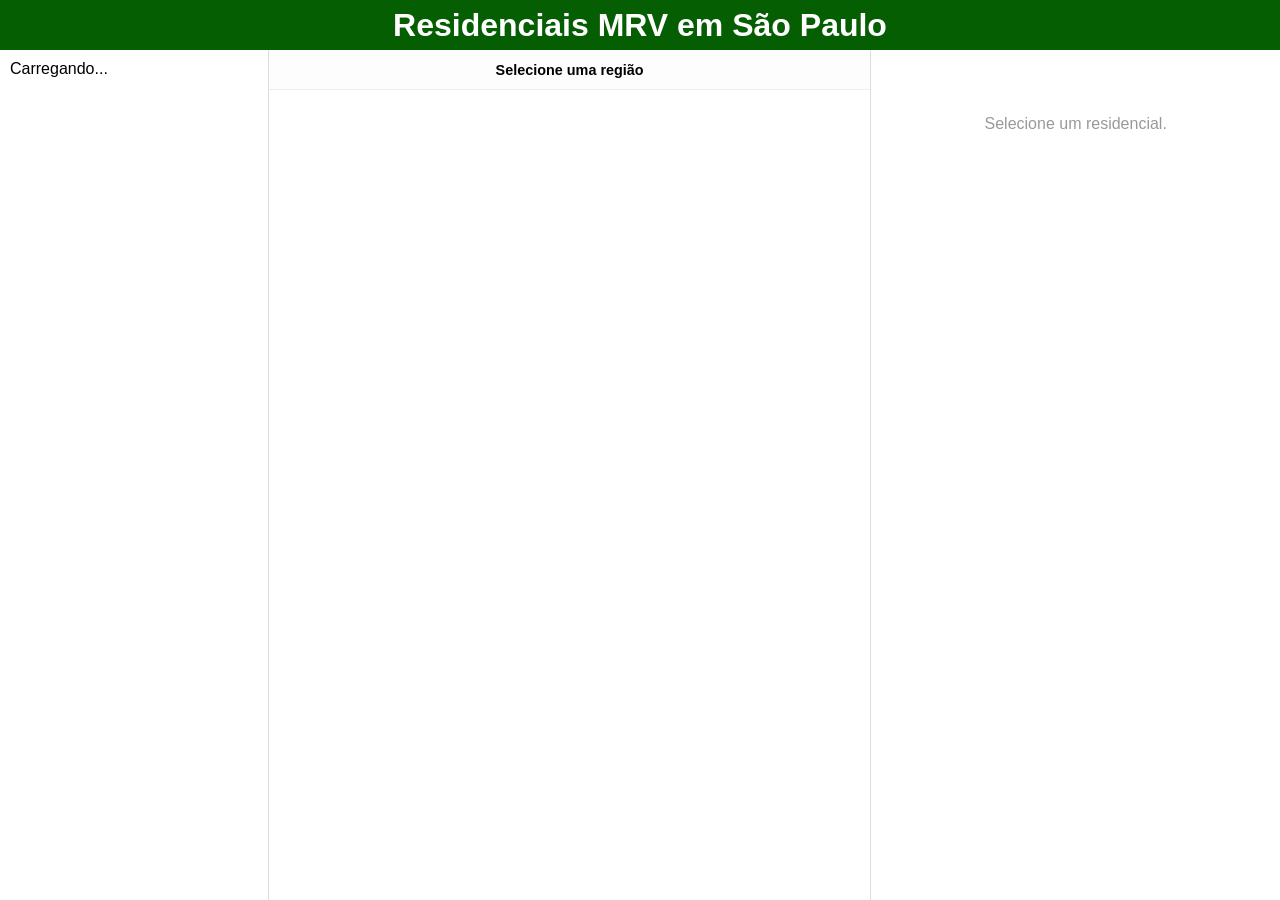
==== index.html @ ad1cdd0a "Update index.html" ====
<!DOCTYPE html>
<html lang="pt-br">
<head>
    <meta charset="UTF-8">
    <meta name="viewport" content="width=device-width, initial-scale=1.0">
    <title>Dashboard MRV SP</title>
    <style>
        * { margin: 0; padding: 0; box-sizing: border-box; font-family: 'Segoe UI', sans-serif; }
        body, html { height: 100vh; overflow: hidden; background: #fff; }
        
        header { 
            background: rgb(6, 94, 3); height: 50px; display: flex; 
            align-items: center; justify-content: center; color: white; 
            z-index: 100; position: relative;
        }
        
        .main-wrapper { display: flex; height: calc(100% - 50px); width: 100%; background: #fff; }

        /* AJUSTE DE LARGURA: Esquerda 21%, Direita 32% */
        .col-lateral-esq { width: 21%; background: #fff; overflow-y: auto; padding: 10px; border-right: 1px solid #ddd; }
        .col-lateral-dir { width: 32%; background: #fff; padding: 15px; overflow-y: auto; border-left: 1px solid #ddd; }
        .col-central { flex: 1; display: flex; flex-direction: column; background: #fff; position: relative; overflow: hidden; }

        .btRes { 
            width: 100%; padding: 8px 12px; margin-bottom: 4px; background: transparent; 
            border: none; border-left: 5px solid rgb(6, 94, 3); 
            text-align: left; cursor: pointer; font-size: 0.72rem; 
            border-radius: 4px; display: flex; justify-content: space-between; align-items: center;
        }
        /* HOVER ESCURECIDO */
        .btRes:hover { background: #e0e0e0; border-left-color: #ff8c00; }
        .btRes strong { white-space: nowrap; overflow: hidden; text-overflow: ellipsis; max-width: 65%; text-transform: uppercase; }
        .btRes.ativo { border-left-color: #ff8c00 !important; background: #fff5e6 !important; font-weight: bold; }
        .estoque-status { font-size: 0.65rem; font-weight: bold; color: #666; }

        .centro-topo { height: 40px; display: flex; align-items: center; justify-content: center; font-weight: bold; font-size: 0.9rem; border-bottom: 1px solid #eee; background: #fdfdfd; }
        .container-mapas { flex: 1; display: flex; flex-direction: column; overflow: hidden; position: relative; }
        .caixa-troca { width: 100%; display: flex; align-items: center; justify-content: center; overflow: hidden; position: relative; }
        .pos-cima { height: 78%; z-index: 5; }
        .pos-baixo { height: 22%; z-index: 10; cursor: pointer; opacity: 0.8; }
        
        svg { width: 100%; height: 100%; display: block; padding: 10px; pointer-events: auto; }
        path { stroke: #fff; stroke-width: 0.5; fill: #838383; transition: fill 0.15s; pointer-events: auto; }
        path:hover { fill: #bbb; }
        .commrv, #grandesaopaulo { fill: rgb(6, 94, 3) !important; cursor: pointer; }
        .commrv:hover, #grandesaopaulo:hover { fill: #ff8c00 !important; }
        .path-ativo { fill: #ff8c00 !important; stroke: #000; stroke-width: 1.2px; }

        .ficha-card { border-left: 5px solid #ff8c00; padding: 12px; border-radius: 4px; background: #fafafa; margin-top: 15px; }
        .ficha-header { font-size: 0.9rem; color: #065e03; font-weight: bold; text-transform: uppercase; margin-bottom: 8px; display: block; }
        .local-info { font-size: 0.75rem; color: #333; margin-bottom: 12px; display: flex; align-items: flex-start; gap: 6px; line-height: 1.4; border-bottom: 1px solid #eee; padding-bottom: 8px; }
        
        .ficha-grid { display: grid; grid-template-columns: 1fr 1fr; gap: 10px; margin-bottom: 15px; }
        .grid-item { font-size: 0.72rem; color: #333; }
        .grid-label { font-weight: bold; color: #666; margin-bottom: 2px; font-size: 0.65rem; text-transform: uppercase; }

        .bloco-texto { margin-bottom: 10px; padding: 10px; border-radius: 6px; font-size: 0.75rem; line-height: 1.5; }
        .bloco-label { font-weight: bold; text-transform: uppercase; font-size: 0.6rem; display: block; margin-bottom: 5px; }
        .dica-box { background: #fff5e6; border: 1px solid #ffe0b3; color: #7a5a00; }
        .obs-box { background: #f1f3f5; border-left: 4px solid #adb5bd; color: #495057; }

        .secao-titulo { font-size: 0.65rem; font-weight: bold; color: #999; text-transform: uppercase; margin: 15px 0 8px 0; display: block; border-top: 1px solid #eee; padding-top: 10px; }
        .bloco-destaques { background: #fff; padding: 8px; border-radius: 6px; border: 1px solid #eee; margin-bottom: 15px; }
        .destaque-item { font-size: 0.7rem; color: #555; display: flex; align-items: flex-start; gap: 8px; margin-bottom: 6px; line-height: 1.2; }
        .destaque-icon { font-size: 0.85rem; min-width: 18px; text-align: center; }
        .destaque-texto strong { color: #065e03; font-size: 0.6rem; text-transform: uppercase; display: block; }

        .linha-link { display: flex; align-items: center; justify-content: space-between; padding: 8px; background: #fff; border: 1px solid #eee; border-radius: 6px; margin-bottom: 6px; gap: 8px; }
        .link-nome { font-size: 0.72rem; font-weight: bold; color: #444; display: flex; align-items: center; gap: 6px; flex: 1; overflow: hidden; text-overflow: ellipsis; white-space: nowrap; }
        .btn-mini { padding: 6px 10px; border: none; border-radius: 4px; color: white; font-size: 0.62rem; font-weight: bold; cursor: pointer; }
        .btn-abrir { background: #065e03; }
        .btn-copiar { background: #ff8c00; }

        #toast {
            visibility: hidden; min-width: 200px; background-color: #333; color: #fff;
            text-align: center; border-radius: 4px; padding: 10px; position: fixed;
            z-index: 1000; left: 50%; top: 30px; transform: translateX(-50%); font-size: 0.8rem;
        }
        #toast.show { visibility: visible; animation: fadein 0.5s, fadeout 0.5s 1.5s; }
        @keyframes fadein { from {top: 0; opacity: 0;} to {top: 30px; opacity: 1;} }
        @keyframes fadeout { from {top: 30px; opacity: 1;} to {top: 0; opacity: 0;} }
    </style>
</head>
<body>

    <header><h1>Residenciais MRV em São Paulo</h1></header>

    <div class="main-wrapper">
        <aside class="col-lateral-esq" id="menu-residenciais">Carregando...</aside>
        
        <main class="col-central">
            <div class="centro-topo" id="display-nome">Selecione uma região</div>
            <div class="container-mapas" id="container-mapas">
                <div id="caixa-a" class="caixa-troca pos-cima"></div>
                <div id="caixa-b" class="caixa-troca pos-baixo"></div>
            </div>
        </main>

        <aside class="col-lateral-dir" id="detalhes-residencial">
            <div style="text-align: center; color: #999; margin-top: 50px;">Selecione um residencial.</div>
        </aside>
    </div>

    <div id="toast">Link copiado!</div>

    <script src="mrv-data.js"></script>
    <script>
        let pathSelecionado = null;
        let botaoSelecionado = null;
        let regiaoAtual = "gsp"; 
        let DADOS_PLANILHA = [];

        async function carregarPlanilha() {
            try {
                const url = "https://docs.google.com/spreadsheets/d/e/2PACX-1vQzECvkefpM6aWy0IacqqI6l84_ti6zS1lSjcrgL0J4OcrtWZLb63sh7U1ZTQ4nsqDMeTU5ykl8xtDe/pub?output=csv&cachebuster=" + new Date().getTime();
                const response = await fetch(url);
                const texto = await response.text();
                const linhas = texto.split(/\r?\n/).filter(l => l.trim() !== "");
                
                DADOS_PLANILHA = linhas.slice(1).map(linha => {
                    const col = linha.split(/,(?=(?:(?:[^"]*"){2})*[^"]*$)/).map(c => c.trim().replace(/^"|"$/g, ''));
                    if (!col[2]) return null;
                    return {
                        id_path: col[0].toLowerCase().trim(), regiao: col[1] ? col[1].toLowerCase() : "", 
                        nome: col[2], estoque: col[3] || "0", endereco_comp: `${col[4]}, ${col[5]} - ${col[6]}`,
                        entrega: col[7], menor_preco: col[8], plantas_txt: `de ${col[9]} até ${col[10]}`,
                        obra: col[11], localizacao: col[12], mobilidade: col[13], cultura_lazer: col[14],
                        comercio: col[15], saude_educacao: col[16], dica: col[17], obs: col[18],  
                        book_cli: col[19], book_corr: col[20], video1: col[21], video2: col[22],
                        aptVaranda: col[23], aptSemVaranda: col[24], aptGarden: col[25], outraPlanta: col[26],
                        linkLocalizacao: col[28], linkDescritivo: col[29], div1: col[30]
                    };
                }).filter(item => item !== null);

                DADOS_PLANILHA.sort((a, b) => a.nome.localeCompare(b.nome));
                gerarListaGeral();
                desenharIniciais();
            } catch (e) { console.error("Erro nos dados:", e); }
        }

        function gerarLinkDireto(url) {
            if (!url || !url.includes("drive.google.com")) return url;
            const match = url.match(/\/file\/d\/(.+?)\//) || url.match(/id=(.+?)(&|$)/);
            if (match && match[1]) return `https://drive.google.com/file/d/${match[1].split('/')[0]}/preview`;
            return url;
        }

        function mostrarToast(texto) {
            const x = document.getElementById("toast");
            x.innerText = texto;
            x.className = "show";
            setTimeout(() => { x.className = x.className.replace("show", ""); }, 2000);
        }

        function copiarLink(url, nome) {
            if(!url || url.length < 5) return;
            const linkLimpo = gerarLinkDireto(url);
            navigator.clipboard.writeText(linkLimpo).then(() => mostrarToast(`${nome} copiado!`));
        }

        function renderLinkRow(label, link, ico) {
            if (!link || link.trim() === "" || link.length < 5) return "";
            return `
                <div class="linha-link">
                    <div class="link-nome"><span>${ico}</span> ${label}</div>
                    <div class="link-acoes">
                        <button class="btn-mini btn-abrir" onclick="window.open('${gerarLinkDireto(link)}', '_blank')">Abrir</button>
                        <button class="btn-mini btn-copiar" onclick="copiarLink('${link}', '${label}')">Copiar</button>
                    </div>
                </div>`;
        }

        function gerarListaGeral() {
            const menu = document.getElementById('menu-residenciais');
            menu.innerHTML = "";
            DADOS_PLANILHA.forEach(item => {
                const btn = document.createElement('button');
                btn.className = 'btRes';
                btn.id = `btn-esq-${item.nome.replace(/[^a-zA-Z0-9]/g, '-')}`;
                btn.innerHTML = `<strong>${item.nome}</strong> <span class="estoque-status">${item.estoque == '0' || item.estoque == 'VENDIDO' ? 'VENDIDO' : 'restam ' + item.estoque + ' un.'}</span>`;
                btn.onclick = () => selecionarResidencial(item, btn);
                menu.appendChild(btn);
            });
        }

        function selecionarResidencial(item, btn) {
            if (botaoSelecionado) botaoSelecionado.classList.remove('ativo');
            const btnEsq = btn || document.getElementById(`btn-esq-${item.nome.replace(/[^a-zA-Z0-9]/g, '-')}`);
            if (btnEsq) { btnEsq.classList.add('ativo'); btnEsq.scrollIntoView({ behavior: 'auto', block: 'nearest' }); botaoSelecionado = btnEsq; }
            if (item.regiao && item.regiao !== regiaoAtual) solicitarTroca(true);
            const el = document.getElementById(item.id_path);
            if(el) destacarNoMapa(el);
            exibirPainelDireito(item, el ? el.getAttribute('data-name') : "Região");
        }

        function exibirPainelDireito(item, nomeCidade) {
            const painel = document.getElementById('detalhes-residencial');
            let html = `<div style="font-size:0.75rem; font-weight:bold; color:#065e03; margin-bottom:12px;">MRV em ${nomeCidade}:</div>`;
            const vizinhos = DADOS_PLANILHA.filter(d => d.id_path === item.id_path && d.nome !== item.nome);
            vizinhos.forEach(v => {
                html += `<button class="btRes" onclick='selecionarResidencial(DADOS_PLANILHA.find(x=>x.nome=="${v.nome}"), null)'>
                            <strong>${v.nome}</strong> <span class="estoque-status">${v.estoque == '0' ? 'VENDIDO' : v.estoque + ' un.'}</span>
                         </button>`;
            });
            html += `
                <div class="ficha-card">
                    <span class="ficha-header">${item.nome}</span>
                    <div class="local-info"><span>📍</span> <span>${item.endereco_comp}</span></div>
                    <div class="ficha-grid">
                        <div class="grid-item"><div class="grid-label">💰 Preço:</div>${item.menor_preco || 'Sob consulta'}</div>
                        <div class="grid-item"><div class="grid-label">🔑 Entrega:</div>${item.entrega}</div>
                        <div class="grid-item"><div class="grid-label">📐 Plantas:</div>${item.plantas_txt}</div>
                        <div class="grid-item"><div class="grid-label">🏗️ Obra:</div>${item.obra}%</div>
                    </div>
                    ${item.dica ? `<div class="bloco-texto dica-box"><span class="bloco-label">💡 Dica:</span>${item.dica}</div>` : ''}
                    ${item.obs ? `<div class="bloco-texto obs-box"><span class="bloco-label">📝 Observações</span>${item.obs}</div>` : ''}
                    <span class="secao-titulo">Destaques da Região</span>
                    <div class="bloco-destaques">
                        ${item.localizacao ? `<div class="destaque-item"><span class="destaque-icon">📍</span><div class="destaque-texto"><strong>Localização</strong>${item.localizacao}</div></div>` : ''}
                        ${item.mobilidade ? `<div class="destaque-item"><span class="destaque-icon">🚆</span><div class="destaque-texto"><strong>Mobilidade</strong>${item.mobilidade}</div></div>` : ''}
                        ${item.cultura_lazer ? `<div class="destaque-item"><span class="destaque-icon">🌳</span><div class="destaque-texto"><strong>Lazer</strong>${item.cultura_lazer}</div></div>` : ''}
                        ${item.comercio ? `<div class="destaque-item"><span class="destaque-icon">🛒</span><div class="destaque-texto"><strong>Comércio</strong>${item.comercio}</div></div>` : ''}
                        ${item.saude_educacao ? `<div class="destaque-item"><span class="destaque-icon">🏥</span><div class="destaque-texto"><strong>Saúde</strong>${item.saude_educacao}</div></div>` : ''}
                    </div>
                    <span class="secao-titulo">Materiais de Apoio</span>
                    ${renderLinkRow("Book Cliente", item.book_cli, "📄")}
                    ${renderLinkRow("Book Corretor", item.book_corr, "💼")}
                    ${renderLinkRow("Vídeo 1", item.video1, "🎥")}
                    ${renderLinkRow("Vídeo 2", item.video2, "🎥")}
                    ${renderLinkRow("Localização", item.linkLocalizacao, "📍")}
                    ${renderLinkRow("Descritivo", item.linkDescritivo, "📑")}
                    <span class="secao-titulo">Plantas</span>
                    ${renderLinkRow("Apto c/ Varanda", item.aptVaranda, "🏢")}
                    ${renderLinkRow("Apto s/ Varanda", item.aptSemVaranda, "🏢")}
                    ${renderLinkRow("Apto Garden", item.aptGarden, "🏡")}
                    ${renderLinkRow("Outra Planta", item.outraPlanta, "📐")}
                    <span class="secao-titulo">Diversos</span>
                    ${renderLinkRow("Informações Adicionais", item.div1, "🔗")}
                </div>`;
            painel.innerHTML = html;
        }

        function destacarNoMapa(el) {
            if (pathSelecionado) pathSelecionado.classList.remove('path-ativo');
            el.classList.add('path-ativo');
            pathSelecionado = el;
            document.getElementById('display-nome').innerText = el.getAttribute('data-name');
        }

        function solicitarTroca(manterFicha = false) {
            regiaoAtual = (regiaoAtual === "gsp") ? "esp" : "gsp";
            
            // RESET DO BOTÃO NA ESQUERDA SE TROCAR O MAPA
            if (!manterFicha && botaoSelecionado) {
                botaoSelecionado.classList.remove('ativo');
                botaoSelecionado = null;
            }

            const cA = document.getElementById('caixa-a'), cB = document.getElementById('caixa-b');
            const container = document.getElementById('container-mapas');
            if (cA.classList.contains('pos-cima')) {
                cA.className = 'caixa-troca pos-baixo'; cB.className = 'caixa-troca pos-cima';
                container.appendChild(cA); 
            } else {
                cB.className = 'caixa-troca pos-baixo'; cA.className = 'caixa-troca pos-cima';
                container.appendChild(cB); 
            }
            if (pathSelecionado) pathSelecionado.classList.remove('path-ativo');
            pathSelecionado = null;
            if (!manterFicha) {
                document.getElementById('detalhes-residencial').innerHTML = '<div style="text-align: center; color: #999; margin-top: 50px;">Selecione um residencial.</div>';
                document.getElementById('display-nome').innerText = (regiaoAtual === "gsp" ? "Grande São Paulo" : "Interior / Litoral");
            }
        }

        function desenhar(idContainer, dados) {
            const container = document.getElementById(idContainer);
            if (!container || !dados) return;
            const paths = dados.paths.map(p => {
                const temMRV = DADOS_PLANILHA.some(d => d.id_path === p.id.toLowerCase());
                return `<path id="${p.id}" data-name="${p.name || p.id}" d="${p.d}" class="${p.class || ''} ${(temMRV || p.id === 'grandesaopaulo') ? 'commrv' : ''}"></path>`;
            }).join('');
            container.innerHTML = `<svg viewBox="${dados.viewBox}" preserveAspectRatio="xMidYMid meet"><g transform="${dados.transform || ''}">${paths}</g></svg>`;
        }

        function desenharIniciais() {
            if (typeof MAPA_GSP !== 'undefined') desenhar('caixa-a', MAPA_GSP);
            if (typeof MAPA_INTERIOR !== 'undefined') desenhar('caixa-b', MAPA_INTERIOR);
        }

        document.getElementById('container-mapas').addEventListener('mouseover', (e) => {
            const p = e.target.closest('.pos-cima path');
            if (p) document.getElementById('display-nome').innerText = p.getAttribute('data-name');
        });
        document.getElementById('container-mapas').addEventListener('mouseleave', () => {
            document.getElementById('display-nome').innerText = pathSelecionado ? pathSelecionado.getAttribute('data-name') : (regiaoAtual === "gsp" ? "Grande São Paulo" : "Interior / Litoral");
        });

        document.getElementById('container-mapas').addEventListener('click', (e) => {
            const caixaBaixo = e.target.closest('.pos-baixo');
            if (caixaBaixo) { solicitarTroca(false); return; }
            const p = e.target.closest('.pos-cima path');
            if (p) {
                if (p.id === "grandesaopaulo") { solicitarTroca(false); return; }
                const item = DADOS_PLANILHA.find(d => d.id_path === p.id.toLowerCase());
                if(item && p.classList.contains('commrv')) selecionarResidencial(item, null);
            }
        });

        window.onload = carregarPlanilha;
    </script>
</body>
</html>
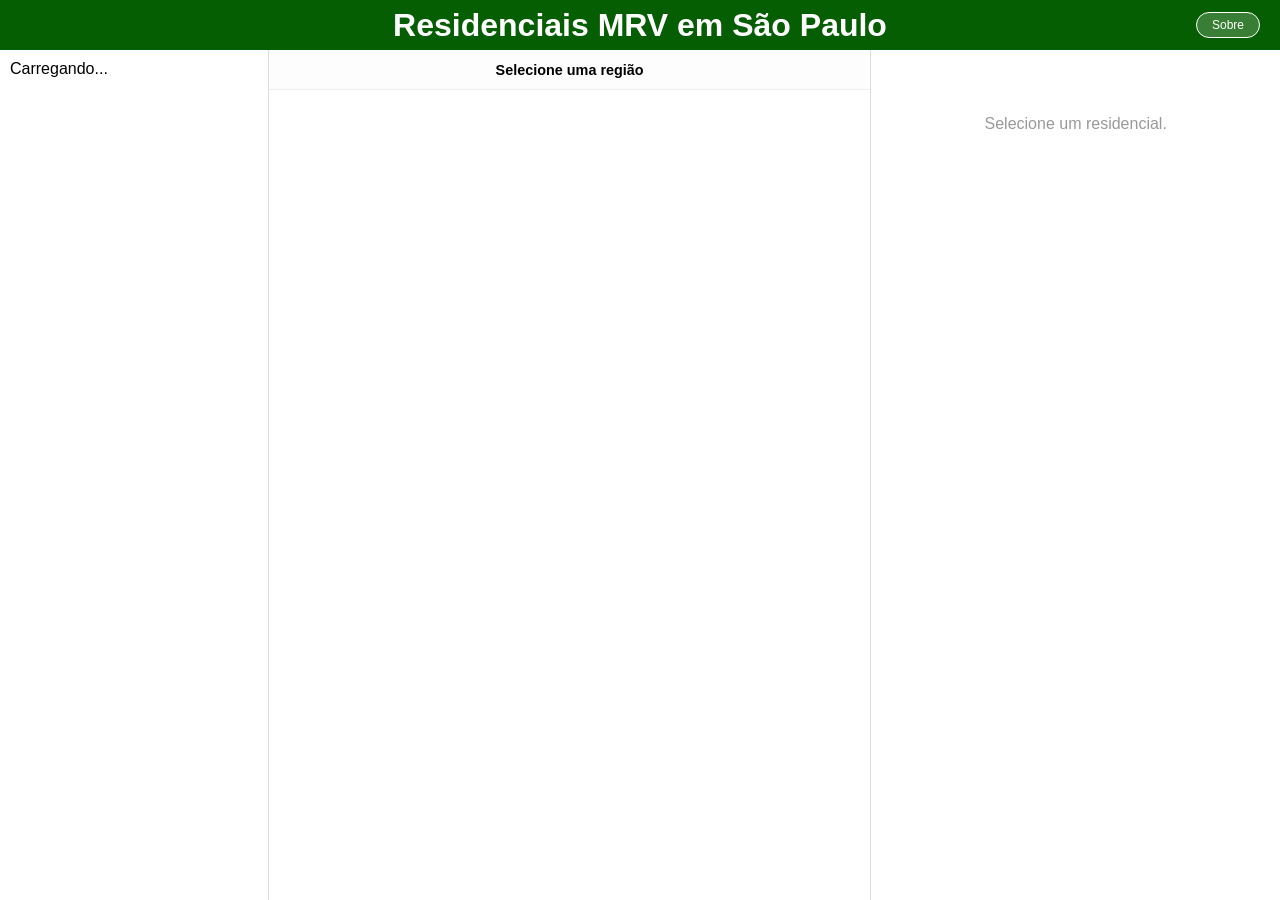
==== commit e9505657: "Update index.html" ====
--- a/index.html
+++ b/index.html
@@ -13,10 +13,17 @@
             align-items: center; justify-content: center; color: white; 
             z-index: 100; position: relative;
         }
+
+        /* BOTÃO SOBRE */
+        .btn-sobre {
+            position: absolute; right: 20px; background: rgba(255,255,255,0.2);
+            color: white; border: 1px solid white; padding: 5px 15px;
+            border-radius: 20px; cursor: pointer; font-size: 0.75rem; transition: 0.3s;
+        }
+        .btn-sobre:hover { background: white; color: rgb(6, 94, 3); }
         
         .main-wrapper { display: flex; height: calc(100% - 50px); width: 100%; background: #fff; }
 
-        /* AJUSTE DE LARGURA: Esquerda 21%, Direita 32% */
         .col-lateral-esq { width: 21%; background: #fff; overflow-y: auto; padding: 10px; border-right: 1px solid #ddd; }
         .col-lateral-dir { width: 32%; background: #fff; padding: 15px; overflow-y: auto; border-left: 1px solid #ddd; }
         .col-central { flex: 1; display: flex; flex-direction: column; background: #fff; position: relative; overflow: hidden; }
@@ -27,7 +34,6 @@
             text-align: left; cursor: pointer; font-size: 0.72rem; 
             border-radius: 4px; display: flex; justify-content: space-between; align-items: center;
         }
-        /* HOVER ESCURECIDO */
         .btRes:hover { background: #e0e0e0; border-left-color: #ff8c00; }
         .btRes strong { white-space: nowrap; overflow: hidden; text-overflow: ellipsis; max-width: 65%; text-transform: uppercase; }
         .btRes.ativo { border-left-color: #ff8c00 !important; background: #fff5e6 !important; font-weight: bold; }
@@ -71,6 +77,27 @@
         .btn-abrir { background: #065e03; }
         .btn-copiar { background: #ff8c00; }
 
+        /* MODAL SOBRE */
+        .modal-overlay {
+            position: fixed; top:0; left:0; width:100%; height:100%;
+            background: rgba(0,0,0,0.6); display: none; align-items: center;
+            justify-content: center; z-index: 1000;
+        }
+        .modal-caixa {
+            background: white; width: 90%; max-width: 500px; padding: 25px;
+            border-radius: 12px; position: relative; text-align: center;
+            box-shadow: 0 10px 30px rgba(0,0,0,0.3);
+        }
+        .modal-fechar { position: absolute; top: 10px; right: 15px; cursor: pointer; font-size: 1.5rem; color: #999; }
+        .modal-titulo { color: #065e03; font-weight: bold; margin-bottom: 15px; }
+        .modal-texto { font-size: 0.85rem; color: #444; line-height: 1.6; margin-bottom: 20px; text-align: left; }
+        .btn-whatsapp {
+            display: inline-block; background: #25d366; color: white; padding: 12px 25px;
+            text-decoration: none; border-radius: 30px; font-weight: bold; font-size: 0.9rem;
+            transition: 0.3s;
+        }
+        .btn-whatsapp:hover { background: #128c7e; transform: scale(1.05); }
+
         #toast {
             visibility: hidden; min-width: 200px; background-color: #333; color: #fff;
             text-align: center; border-radius: 4px; padding: 10px; position: fixed;
@@ -83,7 +110,10 @@
 </head>
 <body>
 
-    <header><h1>Residenciais MRV em São Paulo</h1></header>
+    <header>
+        <h1>Residenciais MRV em São Paulo</h1>
+        <button class="btn-sobre" onclick="toggleModal(true)">Sobre</button>
+    </header>
 
     <div class="main-wrapper">
         <aside class="col-lateral-esq" id="menu-residenciais">Carregando...</aside>
@@ -101,6 +131,22 @@
         </aside>
     </div>
 
+    <div class="modal-overlay" id="modal-sobre" onclick="toggleModal(false)">
+        <div class="modal-caixa" onclick="event.stopPropagation()">
+            <span class="modal-fechar" onclick="toggleModal(false)">&times;</span>
+            <div class="modal-titulo">Sobre o Projeto</div>
+            <div class="modal-texto">
+                Este dashboard foi desenvolvido para agilizar o acesso a informações básicas sobre os residenciais MRV de SP, auxiliando no atendimento rápido aos nossos leads.<br><br>
+                <strong>⚠️ Aviso Importante:</strong> As informações mostradas podem estar desatualizadas e até incorretas.<br><br>
+                <strong>🤝 Colabore com o projeto!</strong><br>
+                Sentiu falta de algum material? Se você tiver Books (PDF), Vídeos ou fotos de decorados que ainda não estão aqui, ou se encontrou alguma informação incorreta, por favor, envie para que possamos manter a ferramenta completa para todos.
+            </div>
+            <a href="https://wa.me/551192617026?text=Olá Carlos, gostaria de colaborar com o Dashboard MRV!" target="_blank" class="btn-whatsapp">
+                Carlos Custódio - (11) 9261-7026
+            </a>
+        </div>
+    </div>
+
     <div id="toast">Link copiado!</div>
 
     <script src="mrv-data.js"></script>
@@ -109,6 +155,10 @@
         let botaoSelecionado = null;
         let regiaoAtual = "gsp"; 
         let DADOS_PLANILHA = [];
+
+        function toggleModal(show) {
+            document.getElementById('modal-sobre').style.display = show ? 'flex' : 'none';
+        }
 
         async function carregarPlanilha() {
             try {
@@ -212,7 +262,7 @@
                         <div class="grid-item"><div class="grid-label">📐 Plantas:</div>${item.plantas_txt}</div>
                         <div class="grid-item"><div class="grid-label">🏗️ Obra:</div>${item.obra}%</div>
                     </div>
-                    ${item.dica ? `<div class="bloco-texto dica-box"><span class="bloco-label">💡 Dica:</span>${item.dica}</div>` : ''}
+                    ${item.dica ? `<div class="bloco-texto dica-box"><span class="bloco-label">💡 DICA DO ESPECIALISTA</span>${item.dica}</div>` : ''}
                     ${item.obs ? `<div class="bloco-texto obs-box"><span class="bloco-label">📝 Observações</span>${item.obs}</div>` : ''}
                     <span class="secao-titulo">Destaques da Região</span>
                     <div class="bloco-destaques">
@@ -249,13 +299,10 @@
 
         function solicitarTroca(manterFicha = false) {
             regiaoAtual = (regiaoAtual === "gsp") ? "esp" : "gsp";
-            
-            // RESET DO BOTÃO NA ESQUERDA SE TROCAR O MAPA
             if (!manterFicha && botaoSelecionado) {
                 botaoSelecionado.classList.remove('ativo');
                 botaoSelecionado = null;
             }
-
             const cA = document.getElementById('caixa-a'), cB = document.getElementById('caixa-b');
             const container = document.getElementById('container-mapas');
             if (cA.classList.contains('pos-cima')) {
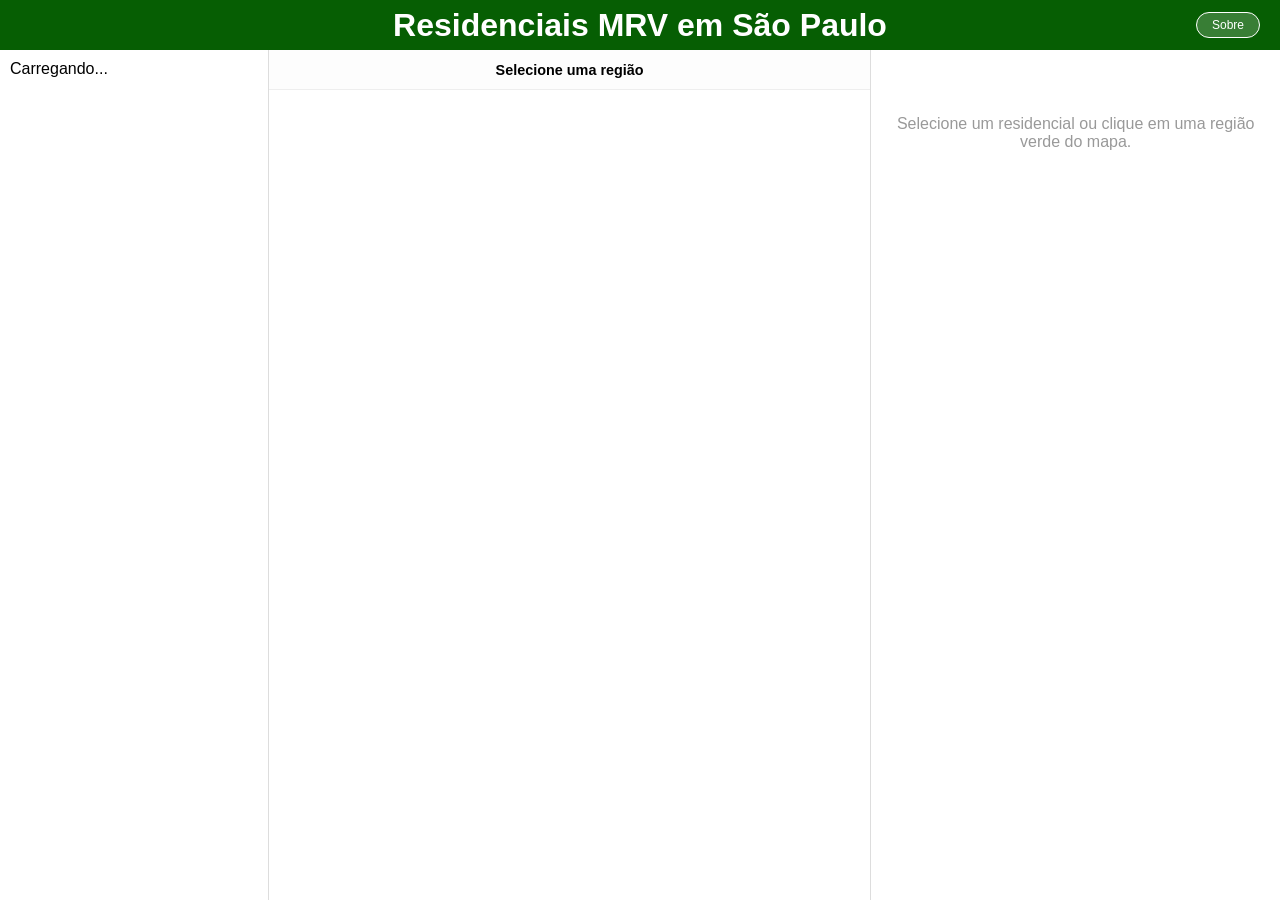
==== commit 33fd529e: "Update index.html" ====
--- a/index.html
+++ b/index.html
@@ -127,7 +127,7 @@
         </main>
 
         <aside class="col-lateral-dir" id="detalhes-residencial">
-            <div style="text-align: center; color: #999; margin-top: 50px;">Selecione um residencial.</div>
+            <div style="text-align: center; color: #999; margin-top: 50px;">Selecione um residencial ou clique em uma região verde do mapa.</div>
         </aside>
     </div>
 
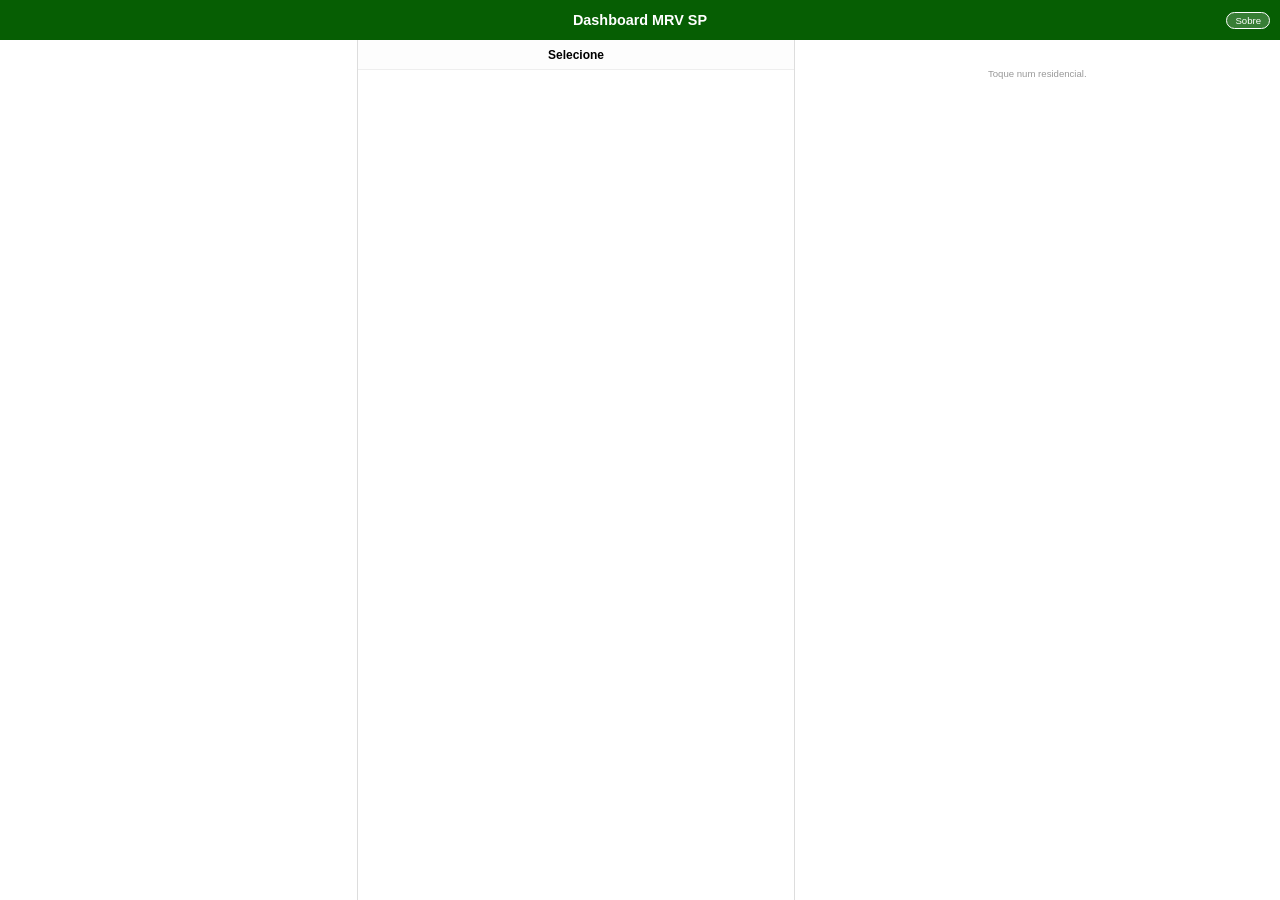
==== commit 96f40384: "Update index.html" ====
--- a/index.html
+++ b/index.html
@@ -2,124 +2,120 @@
 <html lang="pt-br">
 <head>
     <meta charset="UTF-8">
-    <meta name="viewport" content="width=device-width, initial-scale=1.0">
-    <title>Dashboard MRV SP</title>
+    <meta name="viewport" content="width=device-width, initial-scale=1.0, maximum-scale=1.0, user-scalable=no">
+    <title>Dashboard MRV SP - Mobile Pro</title>
     <style>
         * { margin: 0; padding: 0; box-sizing: border-box; font-family: 'Segoe UI', sans-serif; }
-        body, html { height: 100vh; overflow: hidden; background: #fff; }
-        
+        body, html { height: 100vh; width: 100vw; overflow: hidden; background: #fff; }
+        
+        /* AVISO DE ROTAÇÃO */
+        #aviso-rotacao {
+            position: fixed; top: 0; left: 0; width: 100%; height: 100%;
+            background: rgb(6, 94, 3); color: white; z-index: 9999;
+            display: none; flex-direction: column; align-items: center; justify-content: center;
+            text-align: center; padding: 20px;
+        }
+        @media (orientation: portrait) {
+            #aviso-rotacao { display: flex; }
+        }
+
         header { 
-            background: rgb(6, 94, 3); height: 50px; display: flex; 
+            background: rgb(6, 94, 3); height: 40px; display: flex; 
             align-items: center; justify-content: center; color: white; 
-            z-index: 100; position: relative;
-        }
-
-        /* BOTÃO SOBRE */
+            z-index: 100; position: relative; flex-shrink: 0;
+        }
+
         .btn-sobre {
-            position: absolute; right: 20px; background: rgba(255,255,255,0.2);
-            color: white; border: 1px solid white; padding: 5px 15px;
-            border-radius: 20px; cursor: pointer; font-size: 0.75rem; transition: 0.3s;
-        }
-        .btn-sobre:hover { background: white; color: rgb(6, 94, 3); }
-        
-        .main-wrapper { display: flex; height: calc(100% - 50px); width: 100%; background: #fff; }
-
-        .col-lateral-esq { width: 21%; background: #fff; overflow-y: auto; padding: 10px; border-right: 1px solid #ddd; }
-        .col-lateral-dir { width: 32%; background: #fff; padding: 15px; overflow-y: auto; border-left: 1px solid #ddd; }
+            position: absolute; right: 10px; background: rgba(255,255,255,0.2);
+            color: white; border: 1px solid white; padding: 2px 8px;
+            border-radius: 20px; cursor: pointer; font-size: 0.6rem;
+        }
+        
+        .main-wrapper { display: flex; height: calc(100% - 40px); width: 100%; background: #fff; }
+
+        /* AJUSTE DE LARGURA MOBILE PAISAGEM: Laterais maiores para evitar corte de texto */
+        .col-lateral-esq { width: 28%; background: #fff; overflow-y: auto; padding: 5px; border-right: 1px solid #ddd; }
+        .col-lateral-dir { width: 38%; background: #fff; padding: 8px; overflow-y: auto; border-left: 1px solid #ddd; }
         .col-central { flex: 1; display: flex; flex-direction: column; background: #fff; position: relative; overflow: hidden; }
 
         .btRes { 
-            width: 100%; padding: 8px 12px; margin-bottom: 4px; background: transparent; 
-            border: none; border-left: 5px solid rgb(6, 94, 3); 
-            text-align: left; cursor: pointer; font-size: 0.72rem; 
-            border-radius: 4px; display: flex; justify-content: space-between; align-items: center;
-        }
-        .btRes:hover { background: #e0e0e0; border-left-color: #ff8c00; }
-        .btRes strong { white-space: nowrap; overflow: hidden; text-overflow: ellipsis; max-width: 65%; text-transform: uppercase; }
+            width: 100%; padding: 6px 5px; margin-bottom: 3px; background: transparent; 
+            border: none; border-left: 3px solid rgb(6, 94, 3); 
+            text-align: left; cursor: pointer; font-size: 0.6rem; 
+            border-radius: 3px; display: flex; justify-content: space-between; align-items: center;
+            line-height: 1.1;
+        }
+        .btRes:hover { background: #e0e0e0; }
+        .btRes strong { 
+            white-space: nowrap; overflow: hidden; text-overflow: ellipsis; 
+            max-width: 75%; text-transform: uppercase; margin-right: 3px;
+        }
         .btRes.ativo { border-left-color: #ff8c00 !important; background: #fff5e6 !important; font-weight: bold; }
-        .estoque-status { font-size: 0.65rem; font-weight: bold; color: #666; }
-
-        .centro-topo { height: 40px; display: flex; align-items: center; justify-content: center; font-weight: bold; font-size: 0.9rem; border-bottom: 1px solid #eee; background: #fdfdfd; }
-        .container-mapas { flex: 1; display: flex; flex-direction: column; overflow: hidden; position: relative; }
+        .estoque-status { font-size: 0.55rem; font-weight: bold; color: #666; white-space: nowrap; }
+
+        .centro-topo { height: 30px; display: flex; align-items: center; justify-content: center; font-weight: bold; font-size: 0.75rem; border-bottom: 1px solid #eee; background: #fdfdfd; }
+        .container-mapas { flex: 1; display: flex; flex-direction: column; overflow: hidden; position: relative; padding: 5px; }
         .caixa-troca { width: 100%; display: flex; align-items: center; justify-content: center; overflow: hidden; position: relative; }
-        .pos-cima { height: 78%; z-index: 5; }
-        .pos-baixo { height: 22%; z-index: 10; cursor: pointer; opacity: 0.8; }
-        
-        svg { width: 100%; height: 100%; display: block; padding: 10px; pointer-events: auto; }
+        .pos-cima { height: 75%; z-index: 5; }
+        .pos-baixo { height: 25%; z-index: 10; cursor: pointer; opacity: 0.9; }
+        
+        svg { width: 100%; height: 100%; display: block; max-width: 100%; max-height: 100%; }
         path { stroke: #fff; stroke-width: 0.5; fill: #838383; transition: fill 0.15s; pointer-events: auto; }
-        path:hover { fill: #bbb; }
-        .commrv, #grandesaopaulo { fill: rgb(6, 94, 3) !important; cursor: pointer; }
-        .commrv:hover, #grandesaopaulo:hover { fill: #ff8c00 !important; }
+        .commrv, #grandesaopaulo { fill: rgb(6, 94, 3) !important; }
         .path-ativo { fill: #ff8c00 !important; stroke: #000; stroke-width: 1.2px; }
 
-        .ficha-card { border-left: 5px solid #ff8c00; padding: 12px; border-radius: 4px; background: #fafafa; margin-top: 15px; }
-        .ficha-header { font-size: 0.9rem; color: #065e03; font-weight: bold; text-transform: uppercase; margin-bottom: 8px; display: block; }
-        .local-info { font-size: 0.75rem; color: #333; margin-bottom: 12px; display: flex; align-items: flex-start; gap: 6px; line-height: 1.4; border-bottom: 1px solid #eee; padding-bottom: 8px; }
-        
-        .ficha-grid { display: grid; grid-template-columns: 1fr 1fr; gap: 10px; margin-bottom: 15px; }
-        .grid-item { font-size: 0.72rem; color: #333; }
-        .grid-label { font-weight: bold; color: #666; margin-bottom: 2px; font-size: 0.65rem; text-transform: uppercase; }
-
-        .bloco-texto { margin-bottom: 10px; padding: 10px; border-radius: 6px; font-size: 0.75rem; line-height: 1.5; }
-        .bloco-label { font-weight: bold; text-transform: uppercase; font-size: 0.6rem; display: block; margin-bottom: 5px; }
+        /* FICHA TÉCNICA MAIS COMPACTA */
+        .ficha-card { border-left: 3px solid #ff8c00; padding: 8px; border-radius: 4px; background: #fafafa; margin-top: 5px; }
+        .ficha-header { font-size: 0.75rem; color: #065e03; font-weight: bold; text-transform: uppercase; margin-bottom: 3px; display: block; }
+        .local-info { font-size: 0.65rem; color: #333; margin-bottom: 8px; display: flex; align-items: flex-start; gap: 3px; line-height: 1.2; border-bottom: 1px solid #eee; padding-bottom: 4px; }
+        
+        .ficha-grid { display: grid; grid-template-columns: 1fr 1fr; gap: 5px; margin-bottom: 8px; }
+        .grid-item { font-size: 0.62rem; color: #333; }
+        .grid-label { font-weight: bold; color: #666; margin-bottom: 1px; font-size: 0.55rem; text-transform: uppercase; }
+
+        .bloco-texto { margin-bottom: 6px; padding: 6px; border-radius: 4px; font-size: 0.65rem; }
+        .bloco-label { font-weight: bold; text-transform: uppercase; font-size: 0.5rem; display: block; margin-bottom: 2px; }
         .dica-box { background: #fff5e6; border: 1px solid #ffe0b3; color: #7a5a00; }
-        .obs-box { background: #f1f3f5; border-left: 4px solid #adb5bd; color: #495057; }
-
-        .secao-titulo { font-size: 0.65rem; font-weight: bold; color: #999; text-transform: uppercase; margin: 15px 0 8px 0; display: block; border-top: 1px solid #eee; padding-top: 10px; }
-        .bloco-destaques { background: #fff; padding: 8px; border-radius: 6px; border: 1px solid #eee; margin-bottom: 15px; }
-        .destaque-item { font-size: 0.7rem; color: #555; display: flex; align-items: flex-start; gap: 8px; margin-bottom: 6px; line-height: 1.2; }
-        .destaque-icon { font-size: 0.85rem; min-width: 18px; text-align: center; }
-        .destaque-texto strong { color: #065e03; font-size: 0.6rem; text-transform: uppercase; display: block; }
-
-        .linha-link { display: flex; align-items: center; justify-content: space-between; padding: 8px; background: #fff; border: 1px solid #eee; border-radius: 6px; margin-bottom: 6px; gap: 8px; }
-        .link-nome { font-size: 0.72rem; font-weight: bold; color: #444; display: flex; align-items: center; gap: 6px; flex: 1; overflow: hidden; text-overflow: ellipsis; white-space: nowrap; }
-        .btn-mini { padding: 6px 10px; border: none; border-radius: 4px; color: white; font-size: 0.62rem; font-weight: bold; cursor: pointer; }
+        .obs-box { background: #f1f3f5; border-left: 3px solid #adb5bd; color: #495057; }
+
+        .secao-titulo { font-size: 0.55rem; font-weight: bold; color: #999; text-transform: uppercase; margin: 8px 0 4px 0; display: block; border-top: 1px solid #eee; padding-top: 6px; }
+        
+        .linha-link { display: flex; align-items: center; justify-content: space-between; padding: 4px 6px; background: #fff; border: 1px solid #eee; border-radius: 4px; margin-bottom: 3px; }
+        .link-nome { font-size: 0.6rem; font-weight: bold; color: #444; flex: 1; overflow: hidden; text-overflow: ellipsis; white-space: nowrap; }
+        .btn-mini { padding: 4px 6px; border: none; border-radius: 3px; color: white; font-size: 0.5rem; font-weight: bold; margin-left: 2px; }
         .btn-abrir { background: #065e03; }
         .btn-copiar { background: #ff8c00; }
 
-        /* MODAL SOBRE */
-        .modal-overlay {
-            position: fixed; top:0; left:0; width:100%; height:100%;
-            background: rgba(0,0,0,0.6); display: none; align-items: center;
-            justify-content: center; z-index: 1000;
-        }
-        .modal-caixa {
-            background: white; width: 90%; max-width: 500px; padding: 25px;
-            border-radius: 12px; position: relative; text-align: center;
-            box-shadow: 0 10px 30px rgba(0,0,0,0.3);
-        }
-        .modal-fechar { position: absolute; top: 10px; right: 15px; cursor: pointer; font-size: 1.5rem; color: #999; }
-        .modal-titulo { color: #065e03; font-weight: bold; margin-bottom: 15px; }
-        .modal-texto { font-size: 0.85rem; color: #444; line-height: 1.6; margin-bottom: 20px; text-align: left; }
-        .btn-whatsapp {
-            display: inline-block; background: #25d366; color: white; padding: 12px 25px;
-            text-decoration: none; border-radius: 30px; font-weight: bold; font-size: 0.9rem;
-            transition: 0.3s;
-        }
-        .btn-whatsapp:hover { background: #128c7e; transform: scale(1.05); }
-
-        #toast {
-            visibility: hidden; min-width: 200px; background-color: #333; color: #fff;
-            text-align: center; border-radius: 4px; padding: 10px; position: fixed;
-            z-index: 1000; left: 50%; top: 30px; transform: translateX(-50%); font-size: 0.8rem;
-        }
+        /* TOAST E MODAL */
+        #toast { visibility: hidden; min-width: 120px; background-color: #333; color: #fff; text-align: center; border-radius: 4px; padding: 6px; position: fixed; z-index: 1000; left: 50%; bottom: 15px; transform: translateX(-50%); font-size: 0.6rem; }
         #toast.show { visibility: visible; animation: fadein 0.5s, fadeout 0.5s 1.5s; }
-        @keyframes fadein { from {top: 0; opacity: 0;} to {top: 30px; opacity: 1;} }
-        @keyframes fadeout { from {top: 30px; opacity: 1;} to {top: 0; opacity: 0;} }
+        @keyframes fadein { from {bottom: 0; opacity: 0;} to {bottom: 15px; opacity: 1;} }
+        @keyframes fadeout { from {bottom: 15px; opacity: 1;} to {bottom: 0; opacity: 0;} }
+
+        .modal-overlay { position: fixed; top:0; left:0; width:100%; height:100%; background: rgba(0,0,0,0.6); display: none; align-items: center; justify-content: center; z-index: 1000; }
+        .modal-caixa { background: white; width: 80%; max-width: 350px; padding: 15px; border-radius: 10px; position: relative; text-align: center; }
+        .modal-texto { font-size: 0.7rem; color: #444; line-height: 1.4; margin-bottom: 10px; text-align: left; }
+        .btn-whatsapp { display: inline-block; background: #25d366; color: white; padding: 8px 15px; text-decoration: none; border-radius: 20px; font-weight: bold; font-size: 0.7rem; }
     </style>
 </head>
 <body>
 
+    <div id="aviso-rotacao">
+        <div style="font-size: 40px; margin-bottom: 15px;">🔄</div>
+        <h2 style="margin-bottom: 8px; font-size: 1.2rem;">Gire o celular</h2>
+        <p style="font-size: 0.9rem;">O Dashboard funciona melhor na horizontal.</p>
+    </div>
+
     <header>
-        <h1>Residenciais MRV em São Paulo</h1>
+        <h1 style="font-size: 0.9rem;">Dashboard MRV SP</h1>
         <button class="btn-sobre" onclick="toggleModal(true)">Sobre</button>
     </header>
 
     <div class="main-wrapper">
-        <aside class="col-lateral-esq" id="menu-residenciais">Carregando...</aside>
+        <aside class="col-lateral-esq" id="menu-residenciais"></aside>
         
         <main class="col-central">
-            <div class="centro-topo" id="display-nome">Selecione uma região</div>
+            <div class="centro-topo" id="display-nome">Selecione</div>
             <div class="container-mapas" id="container-mapas">
                 <div id="caixa-a" class="caixa-troca pos-cima"></div>
                 <div id="caixa-b" class="caixa-troca pos-baixo"></div>
@@ -127,46 +123,35 @@
         </main>
 
         <aside class="col-lateral-dir" id="detalhes-residencial">
-            <div style="text-align: center; color: #999; margin-top: 50px;">Selecione um residencial ou clique em uma região verde do mapa.</div>
+            <div style="text-align: center; color: #999; margin-top: 20px; font-size: 0.6rem;">Toque num residencial.</div>
         </aside>
     </div>
 
     <div class="modal-overlay" id="modal-sobre" onclick="toggleModal(false)">
         <div class="modal-caixa" onclick="event.stopPropagation()">
-            <span class="modal-fechar" onclick="toggleModal(false)">&times;</span>
-            <div class="modal-titulo">Sobre o Projeto</div>
             <div class="modal-texto">
-                Este dashboard foi desenvolvido para agilizar o acesso a informações básicas sobre os residenciais MRV de SP, auxiliando no atendimento rápido aos nossos leads.<br><br>
-                <strong>⚠️ Aviso Importante:</strong> As informações mostradas podem estar desatualizadas e até incorretas.<br><br>
-                <strong>🤝 Colabore com o projeto!</strong><br>
-                Sentiu falta de algum material? Se você tiver Books (PDF), Vídeos ou fotos de decorados que ainda não estão aqui, ou se encontrou alguma informação incorreta, por favor, envie para que possamos manter a ferramenta completa para todos.
+                <strong>Dashboard MRV SP Mobile</strong><br><br>
+                Informações rápidas para atendimento.<br><br>
+                Envie novos materiais para colaborar!
             </div>
-            <a href="https://wa.me/551192617026?text=Olá Carlos, gostaria de colaborar com o Dashboard MRV!" target="_blank" class="btn-whatsapp">
-                Carlos Custódio - (11) 9261-7026
-            </a>
+            <a href="https://wa.me/551192617026" target="_blank" class="btn-whatsapp">Falar com Carlos</a>
         </div>
     </div>
 
-    <div id="toast">Link copiado!</div>
+    <div id="toast">Copiado!</div>
 
     <script src="mrv-data.js"></script>
     <script>
-        let pathSelecionado = null;
-        let botaoSelecionado = null;
-        let regiaoAtual = "gsp"; 
-        let DADOS_PLANILHA = [];
-
-        function toggleModal(show) {
-            document.getElementById('modal-sobre').style.display = show ? 'flex' : 'none';
-        }
-
+        let pathSelecionado = null, botaoSelecionado = null, regiaoAtual = "gsp", DADOS_PLANILHA = [];
+
+        function toggleModal(show) { document.getElementById('modal-sobre').style.display = show ? 'flex' : 'none'; }
+        
         async function carregarPlanilha() {
             try {
                 const url = "https://docs.google.com/spreadsheets/d/e/2PACX-1vQzECvkefpM6aWy0IacqqI6l84_ti6zS1lSjcrgL0J4OcrtWZLb63sh7U1ZTQ4nsqDMeTU5ykl8xtDe/pub?output=csv&cachebuster=" + new Date().getTime();
                 const response = await fetch(url);
                 const texto = await response.text();
                 const linhas = texto.split(/\r?\n/).filter(l => l.trim() !== "");
-                
                 DADOS_PLANILHA = linhas.slice(1).map(linha => {
                     const col = linha.split(/,(?=(?:(?:[^"]*"){2})*[^"]*$)/).map(c => c.trim().replace(/^"|"$/g, ''));
                     if (!col[2]) return null;
@@ -181,43 +166,32 @@
                         linkLocalizacao: col[28], linkDescritivo: col[29], div1: col[30]
                     };
                 }).filter(item => item !== null);
-
                 DADOS_PLANILHA.sort((a, b) => a.nome.localeCompare(b.nome));
                 gerarListaGeral();
                 desenharIniciais();
-            } catch (e) { console.error("Erro nos dados:", e); }
+            } catch (e) { console.error(e); }
         }
 
         function gerarLinkDireto(url) {
             if (!url || !url.includes("drive.google.com")) return url;
             const match = url.match(/\/file\/d\/(.+?)\//) || url.match(/id=(.+?)(&|$)/);
-            if (match && match[1]) return `https://drive.google.com/file/d/${match[1].split('/')[0]}/preview`;
-            return url;
-        }
-
-        function mostrarToast(texto) {
-            const x = document.getElementById("toast");
-            x.innerText = texto;
-            x.className = "show";
-            setTimeout(() => { x.className = x.className.replace("show", ""); }, 2000);
+            return (match && match[1]) ? `https://drive.google.com/file/d/${match[1].split('/')[0]}/preview` : url;
         }
 
         function copiarLink(url, nome) {
             if(!url || url.length < 5) return;
-            const linkLimpo = gerarLinkDireto(url);
-            navigator.clipboard.writeText(linkLimpo).then(() => mostrarToast(`${nome} copiado!`));
+            navigator.clipboard.writeText(gerarLinkDireto(url)).then(() => {
+                const x = document.getElementById("toast"); x.className = "show";
+                setTimeout(() => { x.className = ""; }, 2000);
+            });
         }
 
         function renderLinkRow(label, link, ico) {
-            if (!link || link.trim() === "" || link.length < 5) return "";
-            return `
-                <div class="linha-link">
-                    <div class="link-nome"><span>${ico}</span> ${label}</div>
-                    <div class="link-acoes">
-                        <button class="btn-mini btn-abrir" onclick="window.open('${gerarLinkDireto(link)}', '_blank')">Abrir</button>
-                        <button class="btn-mini btn-copiar" onclick="copiarLink('${link}', '${label}')">Copiar</button>
-                    </div>
-                </div>`;
+            if (!link || link.length < 5) return "";
+            return `<div class="linha-link"><div class="link-nome">${ico} ${label}</div><div>
+                <button class="btn-mini btn-abrir" onclick="window.open('${gerarLinkDireto(link)}', '_blank')">Ver</button>
+                <button class="btn-mini btn-copiar" onclick="copiarLink('${link}', '${label}')">Copy</button>
+            </div></div>`;
         }
 
         function gerarListaGeral() {
@@ -227,7 +201,7 @@
                 const btn = document.createElement('button');
                 btn.className = 'btRes';
                 btn.id = `btn-esq-${item.nome.replace(/[^a-zA-Z0-9]/g, '-')}`;
-                btn.innerHTML = `<strong>${item.nome}</strong> <span class="estoque-status">${item.estoque == '0' || item.estoque == 'VENDIDO' ? 'VENDIDO' : 'restam ' + item.estoque + ' un.'}</span>`;
+                btn.innerHTML = `<strong>${item.nome}</strong> <span class="estoque-status">${item.estoque} u.</span>`;
                 btn.onclick = () => selecionarResidencial(item, btn);
                 menu.appendChild(btn);
             });
@@ -236,7 +210,7 @@
         function selecionarResidencial(item, btn) {
             if (botaoSelecionado) botaoSelecionado.classList.remove('ativo');
             const btnEsq = btn || document.getElementById(`btn-esq-${item.nome.replace(/[^a-zA-Z0-9]/g, '-')}`);
-            if (btnEsq) { btnEsq.classList.add('ativo'); btnEsq.scrollIntoView({ behavior: 'auto', block: 'nearest' }); botaoSelecionado = btnEsq; }
+            if (btnEsq) { btnEsq.classList.add('ativo'); btnEsq.scrollIntoView({ behavior: 'smooth', block: 'nearest' }); botaoSelecionado = btnEsq; }
             if (item.regiao && item.regiao !== regiaoAtual) solicitarTroca(true);
             const el = document.getElementById(item.id_path);
             if(el) destacarNoMapa(el);
@@ -245,87 +219,57 @@
 
         function exibirPainelDireito(item, nomeCidade) {
             const painel = document.getElementById('detalhes-residencial');
-            let html = `<div style="font-size:0.75rem; font-weight:bold; color:#065e03; margin-bottom:12px;">MRV em ${nomeCidade}:</div>`;
+            let html = `<div style="font-size:0.6rem; font-weight:bold; color:#065e03; margin-bottom:5px;">${nomeCidade}:</div>`;
             const vizinhos = DADOS_PLANILHA.filter(d => d.id_path === item.id_path && d.nome !== item.nome);
             vizinhos.forEach(v => {
                 html += `<button class="btRes" onclick='selecionarResidencial(DADOS_PLANILHA.find(x=>x.nome=="${v.nome}"), null)'>
-                            <strong>${v.nome}</strong> <span class="estoque-status">${v.estoque == '0' ? 'VENDIDO' : v.estoque + ' un.'}</span>
+                            <strong>${v.nome}</strong> <span class="estoque-status">${v.estoque} u.</span>
                          </button>`;
             });
-            html += `
-                <div class="ficha-card">
-                    <span class="ficha-header">${item.nome}</span>
-                    <div class="local-info"><span>📍</span> <span>${item.endereco_comp}</span></div>
+            html += `<div class="ficha-card"><span class="ficha-header">${item.nome}</span>
+                    <div class="local-info">📍 ${item.endereco_comp}</div>
                     <div class="ficha-grid">
-                        <div class="grid-item"><div class="grid-label">💰 Preço:</div>${item.menor_preco || 'Sob consulta'}</div>
-                        <div class="grid-item"><div class="grid-label">🔑 Entrega:</div>${item.entrega}</div>
-                        <div class="grid-item"><div class="grid-label">📐 Plantas:</div>${item.plantas_txt}</div>
-                        <div class="grid-item"><div class="grid-label">🏗️ Obra:</div>${item.obra}%</div>
+                        <div class="grid-item"><div class="grid-label">💰 Preço</div>${item.menor_preco}</div>
+                        <div class="grid-item"><div class="grid-label">🔑 Entrega</div>${item.entrega}</div>
                     </div>
-                    ${item.dica ? `<div class="bloco-texto dica-box"><span class="bloco-label">💡 DICA DO ESPECIALISTA</span>${item.dica}</div>` : ''}
-                    ${item.obs ? `<div class="bloco-texto obs-box"><span class="bloco-label">📝 Observações</span>${item.obs}</div>` : ''}
-                    <span class="secao-titulo">Destaques da Região</span>
-                    <div class="bloco-destaques">
-                        ${item.localizacao ? `<div class="destaque-item"><span class="destaque-icon">📍</span><div class="destaque-texto"><strong>Localização</strong>${item.localizacao}</div></div>` : ''}
-                        ${item.mobilidade ? `<div class="destaque-item"><span class="destaque-icon">🚆</span><div class="destaque-texto"><strong>Mobilidade</strong>${item.mobilidade}</div></div>` : ''}
-                        ${item.cultura_lazer ? `<div class="destaque-item"><span class="destaque-icon">🌳</span><div class="destaque-texto"><strong>Lazer</strong>${item.cultura_lazer}</div></div>` : ''}
-                        ${item.comercio ? `<div class="destaque-item"><span class="destaque-icon">🛒</span><div class="destaque-texto"><strong>Comércio</strong>${item.comercio}</div></div>` : ''}
-                        ${item.saude_educacao ? `<div class="destaque-item"><span class="destaque-icon">🏥</span><div class="destaque-texto"><strong>Saúde</strong>${item.saude_educacao}</div></div>` : ''}
-                    </div>
-                    <span class="secao-titulo">Materiais de Apoio</span>
-                    ${renderLinkRow("Book Cliente", item.book_cli, "📄")}
-                    ${renderLinkRow("Book Corretor", item.book_corr, "💼")}
-                    ${renderLinkRow("Vídeo 1", item.video1, "🎥")}
-                    ${renderLinkRow("Vídeo 2", item.video2, "🎥")}
-                    ${renderLinkRow("Localização", item.linkLocalizacao, "📍")}
-                    ${renderLinkRow("Descritivo", item.linkDescritivo, "📑")}
+                    ${item.dica ? `<div class="bloco-texto dica-box"><span class="bloco-label">💡 DICA</span>${item.dica}</div>` : ''}
+                    <span class="secao-titulo">Material</span>
+                    ${renderLinkRow("Book", item.book_cli, "📄")}
+                    ${renderLinkRow("Video", item.video1, "🎥")}
+                    ${renderLinkRow("Maps", item.linkLocalizacao, "📍")}
                     <span class="secao-titulo">Plantas</span>
-                    ${renderLinkRow("Apto c/ Varanda", item.aptVaranda, "🏢")}
-                    ${renderLinkRow("Apto s/ Varanda", item.aptSemVaranda, "🏢")}
-                    ${renderLinkRow("Apto Garden", item.aptGarden, "🏡")}
-                    ${renderLinkRow("Outra Planta", item.outraPlanta, "📐")}
-                    <span class="secao-titulo">Diversos</span>
-                    ${renderLinkRow("Informações Adicionais", item.div1, "🔗")}
+                    ${renderLinkRow("Varanda", item.aptVaranda, "🏢")}
+                    ${renderLinkRow("Garden", item.aptGarden, "🏡")}
                 </div>`;
             painel.innerHTML = html;
         }
 
         function destacarNoMapa(el) {
             if (pathSelecionado) pathSelecionado.classList.remove('path-ativo');
-            el.classList.add('path-ativo');
-            pathSelecionado = el;
+            el.classList.add('path-ativo'); pathSelecionado = el;
             document.getElementById('display-nome').innerText = el.getAttribute('data-name');
         }
 
         function solicitarTroca(manterFicha = false) {
             regiaoAtual = (regiaoAtual === "gsp") ? "esp" : "gsp";
-            if (!manterFicha && botaoSelecionado) {
-                botaoSelecionado.classList.remove('ativo');
-                botaoSelecionado = null;
-            }
+            if (!manterFicha && botaoSelecionado) { botaoSelecionado.classList.remove('ativo'); botaoSelecionado = null; }
             const cA = document.getElementById('caixa-a'), cB = document.getElementById('caixa-b');
             const container = document.getElementById('container-mapas');
-            if (cA.classList.contains('pos-cima')) {
-                cA.className = 'caixa-troca pos-baixo'; cB.className = 'caixa-troca pos-cima';
-                container.appendChild(cA); 
-            } else {
-                cB.className = 'caixa-troca pos-baixo'; cA.className = 'caixa-troca pos-cima';
-                container.appendChild(cB); 
-            }
+            if (cA.classList.contains('pos-cima')) { cA.className = 'caixa-troca pos-baixo'; cB.className = 'caixa-troca pos-cima'; container.appendChild(cA); }
+            else { cB.className = 'caixa-troca pos-baixo'; cA.className = 'caixa-troca pos-cima'; container.appendChild(cB); }
             if (pathSelecionado) pathSelecionado.classList.remove('path-ativo');
             pathSelecionado = null;
             if (!manterFicha) {
-                document.getElementById('detalhes-residencial').innerHTML = '<div style="text-align: center; color: #999; margin-top: 50px;">Selecione um residencial.</div>';
-                document.getElementById('display-nome').innerText = (regiaoAtual === "gsp" ? "Grande São Paulo" : "Interior / Litoral");
+                document.getElementById('detalhes-residencial').innerHTML = '<div style="text-align: center; color: #999; margin-top: 20px; font-size: 0.6rem;">Toque num residencial.</div>';
+                document.getElementById('display-nome').innerText = (regiaoAtual === "gsp" ? "Grande SP" : "Interior");
             }
         }
 
         function desenhar(idContainer, dados) {
             const container = document.getElementById(idContainer);
-            if (!container || !dados) return;
             const paths = dados.paths.map(p => {
                 const temMRV = DADOS_PLANILHA.some(d => d.id_path === p.id.toLowerCase());
-                return `<path id="${p.id}" data-name="${p.name || p.id}" d="${p.d}" class="${p.class || ''} ${(temMRV || p.id === 'grandesaopaulo') ? 'commrv' : ''}"></path>`;
+                return `<path id="${p.id}" data-name="${p.name || p.id}" d="${p.d}" class="${(temMRV || p.id === 'grandesaopaulo') ? 'commrv' : ''}"></path>`;
             }).join('');
             container.innerHTML = `<svg viewBox="${dados.viewBox}" preserveAspectRatio="xMidYMid meet"><g transform="${dados.transform || ''}">${paths}</g></svg>`;
         }
@@ -334,14 +278,6 @@
             if (typeof MAPA_GSP !== 'undefined') desenhar('caixa-a', MAPA_GSP);
             if (typeof MAPA_INTERIOR !== 'undefined') desenhar('caixa-b', MAPA_INTERIOR);
         }
-
-        document.getElementById('container-mapas').addEventListener('mouseover', (e) => {
-            const p = e.target.closest('.pos-cima path');
-            if (p) document.getElementById('display-nome').innerText = p.getAttribute('data-name');
-        });
-        document.getElementById('container-mapas').addEventListener('mouseleave', () => {
-            document.getElementById('display-nome').innerText = pathSelecionado ? pathSelecionado.getAttribute('data-name') : (regiaoAtual === "gsp" ? "Grande São Paulo" : "Interior / Litoral");
-        });
 
         document.getElementById('container-mapas').addEventListener('click', (e) => {
             const caixaBaixo = e.target.closest('.pos-baixo');
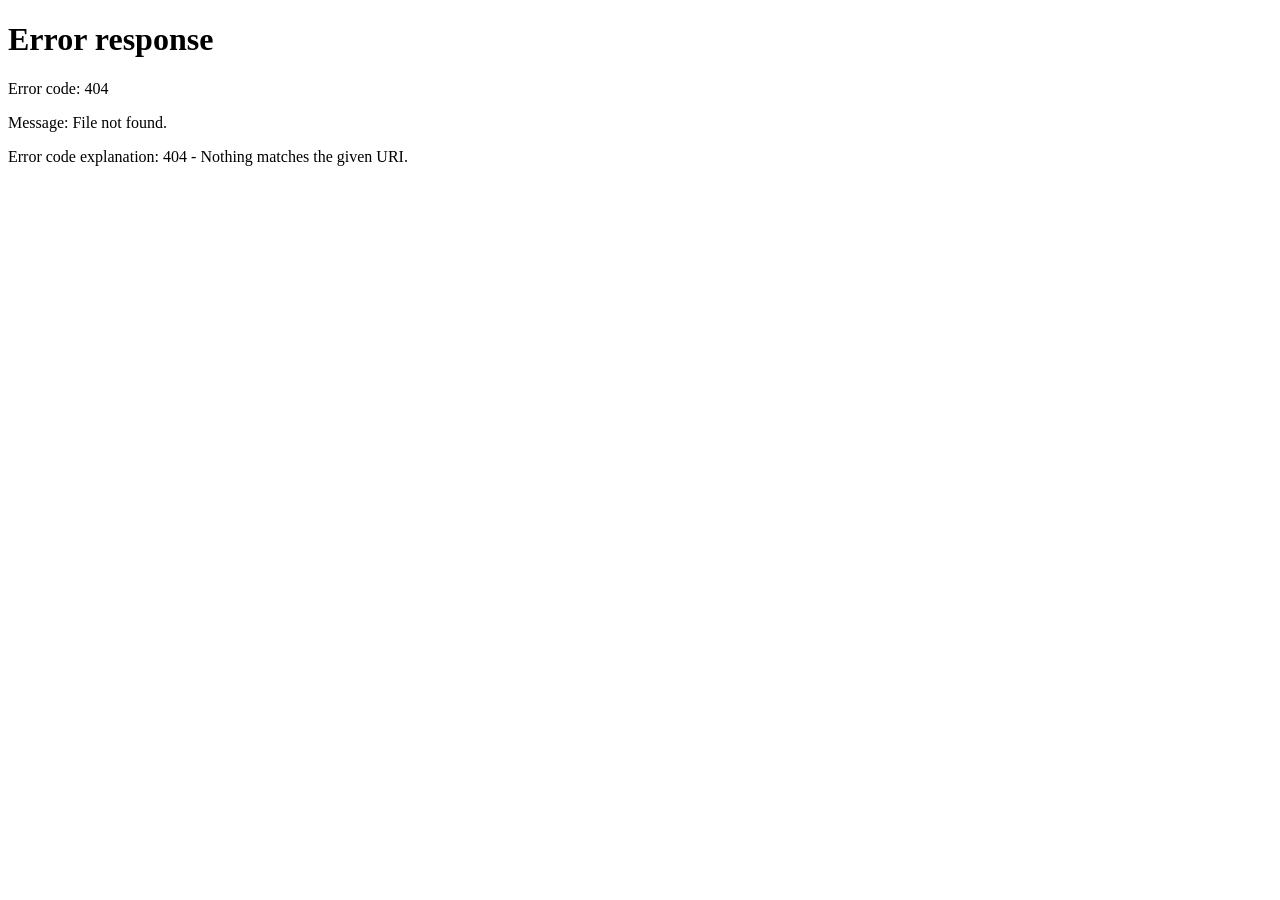
==== commit 8f0a7637: "Update index.html" ====
--- a/index.html
+++ b/index.html
@@ -1,296 +1,16 @@
 <!DOCTYPE html>
-<html lang="pt-br">
+<html>
 <head>
-    <meta charset="UTF-8">
-    <meta name="viewport" content="width=device-width, initial-scale=1.0, maximum-scale=1.0, user-scalable=no">
-    <title>Dashboard MRV SP - Mobile Pro</title>
-    <style>
-        * { margin: 0; padding: 0; box-sizing: border-box; font-family: 'Segoe UI', sans-serif; }
-        body, html { height: 100vh; width: 100vw; overflow: hidden; background: #fff; }
-        
-        /* AVISO DE ROTAÇÃO */
-        #aviso-rotacao {
-            position: fixed; top: 0; left: 0; width: 100%; height: 100%;
-            background: rgb(6, 94, 3); color: white; z-index: 9999;
-            display: none; flex-direction: column; align-items: center; justify-content: center;
-            text-align: center; padding: 20px;
+    <title>Carregando Dashboard...</title>
+    <script>
+        // Se a largura da tela for menor que 900 pixels
+        if (window.innerWidth < 900) {
+            window.location.href = "mobile.html";
+        } else {
+            window.location.href = "desktop.html";
         }
-        @media (orientation: portrait) {
-            #aviso-rotacao { display: flex; }
-        }
-
-        header { 
-            background: rgb(6, 94, 3); height: 40px; display: flex; 
-            align-items: center; justify-content: center; color: white; 
-            z-index: 100; position: relative; flex-shrink: 0;
-        }
-
-        .btn-sobre {
-            position: absolute; right: 10px; background: rgba(255,255,255,0.2);
-            color: white; border: 1px solid white; padding: 2px 8px;
-            border-radius: 20px; cursor: pointer; font-size: 0.6rem;
-        }
-        
-        .main-wrapper { display: flex; height: calc(100% - 40px); width: 100%; background: #fff; }
-
-        /* AJUSTE DE LARGURA MOBILE PAISAGEM: Laterais maiores para evitar corte de texto */
-        .col-lateral-esq { width: 28%; background: #fff; overflow-y: auto; padding: 5px; border-right: 1px solid #ddd; }
-        .col-lateral-dir { width: 38%; background: #fff; padding: 8px; overflow-y: auto; border-left: 1px solid #ddd; }
-        .col-central { flex: 1; display: flex; flex-direction: column; background: #fff; position: relative; overflow: hidden; }
-
-        .btRes { 
-            width: 100%; padding: 6px 5px; margin-bottom: 3px; background: transparent; 
-            border: none; border-left: 3px solid rgb(6, 94, 3); 
-            text-align: left; cursor: pointer; font-size: 0.6rem; 
-            border-radius: 3px; display: flex; justify-content: space-between; align-items: center;
-            line-height: 1.1;
-        }
-        .btRes:hover { background: #e0e0e0; }
-        .btRes strong { 
-            white-space: nowrap; overflow: hidden; text-overflow: ellipsis; 
-            max-width: 75%; text-transform: uppercase; margin-right: 3px;
-        }
-        .btRes.ativo { border-left-color: #ff8c00 !important; background: #fff5e6 !important; font-weight: bold; }
-        .estoque-status { font-size: 0.55rem; font-weight: bold; color: #666; white-space: nowrap; }
-
-        .centro-topo { height: 30px; display: flex; align-items: center; justify-content: center; font-weight: bold; font-size: 0.75rem; border-bottom: 1px solid #eee; background: #fdfdfd; }
-        .container-mapas { flex: 1; display: flex; flex-direction: column; overflow: hidden; position: relative; padding: 5px; }
-        .caixa-troca { width: 100%; display: flex; align-items: center; justify-content: center; overflow: hidden; position: relative; }
-        .pos-cima { height: 75%; z-index: 5; }
-        .pos-baixo { height: 25%; z-index: 10; cursor: pointer; opacity: 0.9; }
-        
-        svg { width: 100%; height: 100%; display: block; max-width: 100%; max-height: 100%; }
-        path { stroke: #fff; stroke-width: 0.5; fill: #838383; transition: fill 0.15s; pointer-events: auto; }
-        .commrv, #grandesaopaulo { fill: rgb(6, 94, 3) !important; }
-        .path-ativo { fill: #ff8c00 !important; stroke: #000; stroke-width: 1.2px; }
-
-        /* FICHA TÉCNICA MAIS COMPACTA */
-        .ficha-card { border-left: 3px solid #ff8c00; padding: 8px; border-radius: 4px; background: #fafafa; margin-top: 5px; }
-        .ficha-header { font-size: 0.75rem; color: #065e03; font-weight: bold; text-transform: uppercase; margin-bottom: 3px; display: block; }
-        .local-info { font-size: 0.65rem; color: #333; margin-bottom: 8px; display: flex; align-items: flex-start; gap: 3px; line-height: 1.2; border-bottom: 1px solid #eee; padding-bottom: 4px; }
-        
-        .ficha-grid { display: grid; grid-template-columns: 1fr 1fr; gap: 5px; margin-bottom: 8px; }
-        .grid-item { font-size: 0.62rem; color: #333; }
-        .grid-label { font-weight: bold; color: #666; margin-bottom: 1px; font-size: 0.55rem; text-transform: uppercase; }
-
-        .bloco-texto { margin-bottom: 6px; padding: 6px; border-radius: 4px; font-size: 0.65rem; }
-        .bloco-label { font-weight: bold; text-transform: uppercase; font-size: 0.5rem; display: block; margin-bottom: 2px; }
-        .dica-box { background: #fff5e6; border: 1px solid #ffe0b3; color: #7a5a00; }
-        .obs-box { background: #f1f3f5; border-left: 3px solid #adb5bd; color: #495057; }
-
-        .secao-titulo { font-size: 0.55rem; font-weight: bold; color: #999; text-transform: uppercase; margin: 8px 0 4px 0; display: block; border-top: 1px solid #eee; padding-top: 6px; }
-        
-        .linha-link { display: flex; align-items: center; justify-content: space-between; padding: 4px 6px; background: #fff; border: 1px solid #eee; border-radius: 4px; margin-bottom: 3px; }
-        .link-nome { font-size: 0.6rem; font-weight: bold; color: #444; flex: 1; overflow: hidden; text-overflow: ellipsis; white-space: nowrap; }
-        .btn-mini { padding: 4px 6px; border: none; border-radius: 3px; color: white; font-size: 0.5rem; font-weight: bold; margin-left: 2px; }
-        .btn-abrir { background: #065e03; }
-        .btn-copiar { background: #ff8c00; }
-
-        /* TOAST E MODAL */
-        #toast { visibility: hidden; min-width: 120px; background-color: #333; color: #fff; text-align: center; border-radius: 4px; padding: 6px; position: fixed; z-index: 1000; left: 50%; bottom: 15px; transform: translateX(-50%); font-size: 0.6rem; }
-        #toast.show { visibility: visible; animation: fadein 0.5s, fadeout 0.5s 1.5s; }
-        @keyframes fadein { from {bottom: 0; opacity: 0;} to {bottom: 15px; opacity: 1;} }
-        @keyframes fadeout { from {bottom: 15px; opacity: 1;} to {bottom: 0; opacity: 0;} }
-
-        .modal-overlay { position: fixed; top:0; left:0; width:100%; height:100%; background: rgba(0,0,0,0.6); display: none; align-items: center; justify-content: center; z-index: 1000; }
-        .modal-caixa { background: white; width: 80%; max-width: 350px; padding: 15px; border-radius: 10px; position: relative; text-align: center; }
-        .modal-texto { font-size: 0.7rem; color: #444; line-height: 1.4; margin-bottom: 10px; text-align: left; }
-        .btn-whatsapp { display: inline-block; background: #25d366; color: white; padding: 8px 15px; text-decoration: none; border-radius: 20px; font-weight: bold; font-size: 0.7rem; }
-    </style>
+    </script>
 </head>
-<body>
-
-    <div id="aviso-rotacao">
-        <div style="font-size: 40px; margin-bottom: 15px;">🔄</div>
-        <h2 style="margin-bottom: 8px; font-size: 1.2rem;">Gire o celular</h2>
-        <p style="font-size: 0.9rem;">O Dashboard funciona melhor na horizontal.</p>
-    </div>
-
-    <header>
-        <h1 style="font-size: 0.9rem;">Dashboard MRV SP</h1>
-        <button class="btn-sobre" onclick="toggleModal(true)">Sobre</button>
-    </header>
-
-    <div class="main-wrapper">
-        <aside class="col-lateral-esq" id="menu-residenciais"></aside>
-        
-        <main class="col-central">
-            <div class="centro-topo" id="display-nome">Selecione</div>
-            <div class="container-mapas" id="container-mapas">
-                <div id="caixa-a" class="caixa-troca pos-cima"></div>
-                <div id="caixa-b" class="caixa-troca pos-baixo"></div>
-            </div>
-        </main>
-
-        <aside class="col-lateral-dir" id="detalhes-residencial">
-            <div style="text-align: center; color: #999; margin-top: 20px; font-size: 0.6rem;">Toque num residencial.</div>
-        </aside>
-    </div>
-
-    <div class="modal-overlay" id="modal-sobre" onclick="toggleModal(false)">
-        <div class="modal-caixa" onclick="event.stopPropagation()">
-            <div class="modal-texto">
-                <strong>Dashboard MRV SP Mobile</strong><br><br>
-                Informações rápidas para atendimento.<br><br>
-                Envie novos materiais para colaborar!
-            </div>
-            <a href="https://wa.me/551192617026" target="_blank" class="btn-whatsapp">Falar com Carlos</a>
-        </div>
-    </div>
-
-    <div id="toast">Copiado!</div>
-
-    <script src="mrv-data.js"></script>
-    <script>
-        let pathSelecionado = null, botaoSelecionado = null, regiaoAtual = "gsp", DADOS_PLANILHA = [];
-
-        function toggleModal(show) { document.getElementById('modal-sobre').style.display = show ? 'flex' : 'none'; }
-        
-        async function carregarPlanilha() {
-            try {
-                const url = "https://docs.google.com/spreadsheets/d/e/2PACX-1vQzECvkefpM6aWy0IacqqI6l84_ti6zS1lSjcrgL0J4OcrtWZLb63sh7U1ZTQ4nsqDMeTU5ykl8xtDe/pub?output=csv&cachebuster=" + new Date().getTime();
-                const response = await fetch(url);
-                const texto = await response.text();
-                const linhas = texto.split(/\r?\n/).filter(l => l.trim() !== "");
-                DADOS_PLANILHA = linhas.slice(1).map(linha => {
-                    const col = linha.split(/,(?=(?:(?:[^"]*"){2})*[^"]*$)/).map(c => c.trim().replace(/^"|"$/g, ''));
-                    if (!col[2]) return null;
-                    return {
-                        id_path: col[0].toLowerCase().trim(), regiao: col[1] ? col[1].toLowerCase() : "", 
-                        nome: col[2], estoque: col[3] || "0", endereco_comp: `${col[4]}, ${col[5]} - ${col[6]}`,
-                        entrega: col[7], menor_preco: col[8], plantas_txt: `de ${col[9]} até ${col[10]}`,
-                        obra: col[11], localizacao: col[12], mobilidade: col[13], cultura_lazer: col[14],
-                        comercio: col[15], saude_educacao: col[16], dica: col[17], obs: col[18],  
-                        book_cli: col[19], book_corr: col[20], video1: col[21], video2: col[22],
-                        aptVaranda: col[23], aptSemVaranda: col[24], aptGarden: col[25], outraPlanta: col[26],
-                        linkLocalizacao: col[28], linkDescritivo: col[29], div1: col[30]
-                    };
-                }).filter(item => item !== null);
-                DADOS_PLANILHA.sort((a, b) => a.nome.localeCompare(b.nome));
-                gerarListaGeral();
-                desenharIniciais();
-            } catch (e) { console.error(e); }
-        }
-
-        function gerarLinkDireto(url) {
-            if (!url || !url.includes("drive.google.com")) return url;
-            const match = url.match(/\/file\/d\/(.+?)\//) || url.match(/id=(.+?)(&|$)/);
-            return (match && match[1]) ? `https://drive.google.com/file/d/${match[1].split('/')[0]}/preview` : url;
-        }
-
-        function copiarLink(url, nome) {
-            if(!url || url.length < 5) return;
-            navigator.clipboard.writeText(gerarLinkDireto(url)).then(() => {
-                const x = document.getElementById("toast"); x.className = "show";
-                setTimeout(() => { x.className = ""; }, 2000);
-            });
-        }
-
-        function renderLinkRow(label, link, ico) {
-            if (!link || link.length < 5) return "";
-            return `<div class="linha-link"><div class="link-nome">${ico} ${label}</div><div>
-                <button class="btn-mini btn-abrir" onclick="window.open('${gerarLinkDireto(link)}', '_blank')">Ver</button>
-                <button class="btn-mini btn-copiar" onclick="copiarLink('${link}', '${label}')">Copy</button>
-            </div></div>`;
-        }
-
-        function gerarListaGeral() {
-            const menu = document.getElementById('menu-residenciais');
-            menu.innerHTML = "";
-            DADOS_PLANILHA.forEach(item => {
-                const btn = document.createElement('button');
-                btn.className = 'btRes';
-                btn.id = `btn-esq-${item.nome.replace(/[^a-zA-Z0-9]/g, '-')}`;
-                btn.innerHTML = `<strong>${item.nome}</strong> <span class="estoque-status">${item.estoque} u.</span>`;
-                btn.onclick = () => selecionarResidencial(item, btn);
-                menu.appendChild(btn);
-            });
-        }
-
-        function selecionarResidencial(item, btn) {
-            if (botaoSelecionado) botaoSelecionado.classList.remove('ativo');
-            const btnEsq = btn || document.getElementById(`btn-esq-${item.nome.replace(/[^a-zA-Z0-9]/g, '-')}`);
-            if (btnEsq) { btnEsq.classList.add('ativo'); btnEsq.scrollIntoView({ behavior: 'smooth', block: 'nearest' }); botaoSelecionado = btnEsq; }
-            if (item.regiao && item.regiao !== regiaoAtual) solicitarTroca(true);
-            const el = document.getElementById(item.id_path);
-            if(el) destacarNoMapa(el);
-            exibirPainelDireito(item, el ? el.getAttribute('data-name') : "Região");
-        }
-
-        function exibirPainelDireito(item, nomeCidade) {
-            const painel = document.getElementById('detalhes-residencial');
-            let html = `<div style="font-size:0.6rem; font-weight:bold; color:#065e03; margin-bottom:5px;">${nomeCidade}:</div>`;
-            const vizinhos = DADOS_PLANILHA.filter(d => d.id_path === item.id_path && d.nome !== item.nome);
-            vizinhos.forEach(v => {
-                html += `<button class="btRes" onclick='selecionarResidencial(DADOS_PLANILHA.find(x=>x.nome=="${v.nome}"), null)'>
-                            <strong>${v.nome}</strong> <span class="estoque-status">${v.estoque} u.</span>
-                         </button>`;
-            });
-            html += `<div class="ficha-card"><span class="ficha-header">${item.nome}</span>
-                    <div class="local-info">📍 ${item.endereco_comp}</div>
-                    <div class="ficha-grid">
-                        <div class="grid-item"><div class="grid-label">💰 Preço</div>${item.menor_preco}</div>
-                        <div class="grid-item"><div class="grid-label">🔑 Entrega</div>${item.entrega}</div>
-                    </div>
-                    ${item.dica ? `<div class="bloco-texto dica-box"><span class="bloco-label">💡 DICA</span>${item.dica}</div>` : ''}
-                    <span class="secao-titulo">Material</span>
-                    ${renderLinkRow("Book", item.book_cli, "📄")}
-                    ${renderLinkRow("Video", item.video1, "🎥")}
-                    ${renderLinkRow("Maps", item.linkLocalizacao, "📍")}
-                    <span class="secao-titulo">Plantas</span>
-                    ${renderLinkRow("Varanda", item.aptVaranda, "🏢")}
-                    ${renderLinkRow("Garden", item.aptGarden, "🏡")}
-                </div>`;
-            painel.innerHTML = html;
-        }
-
-        function destacarNoMapa(el) {
-            if (pathSelecionado) pathSelecionado.classList.remove('path-ativo');
-            el.classList.add('path-ativo'); pathSelecionado = el;
-            document.getElementById('display-nome').innerText = el.getAttribute('data-name');
-        }
-
-        function solicitarTroca(manterFicha = false) {
-            regiaoAtual = (regiaoAtual === "gsp") ? "esp" : "gsp";
-            if (!manterFicha && botaoSelecionado) { botaoSelecionado.classList.remove('ativo'); botaoSelecionado = null; }
-            const cA = document.getElementById('caixa-a'), cB = document.getElementById('caixa-b');
-            const container = document.getElementById('container-mapas');
-            if (cA.classList.contains('pos-cima')) { cA.className = 'caixa-troca pos-baixo'; cB.className = 'caixa-troca pos-cima'; container.appendChild(cA); }
-            else { cB.className = 'caixa-troca pos-baixo'; cA.className = 'caixa-troca pos-cima'; container.appendChild(cB); }
-            if (pathSelecionado) pathSelecionado.classList.remove('path-ativo');
-            pathSelecionado = null;
-            if (!manterFicha) {
-                document.getElementById('detalhes-residencial').innerHTML = '<div style="text-align: center; color: #999; margin-top: 20px; font-size: 0.6rem;">Toque num residencial.</div>';
-                document.getElementById('display-nome').innerText = (regiaoAtual === "gsp" ? "Grande SP" : "Interior");
-            }
-        }
-
-        function desenhar(idContainer, dados) {
-            const container = document.getElementById(idContainer);
-            const paths = dados.paths.map(p => {
-                const temMRV = DADOS_PLANILHA.some(d => d.id_path === p.id.toLowerCase());
-                return `<path id="${p.id}" data-name="${p.name || p.id}" d="${p.d}" class="${(temMRV || p.id === 'grandesaopaulo') ? 'commrv' : ''}"></path>`;
-            }).join('');
-            container.innerHTML = `<svg viewBox="${dados.viewBox}" preserveAspectRatio="xMidYMid meet"><g transform="${dados.transform || ''}">${paths}</g></svg>`;
-        }
-
-        function desenharIniciais() {
-            if (typeof MAPA_GSP !== 'undefined') desenhar('caixa-a', MAPA_GSP);
-            if (typeof MAPA_INTERIOR !== 'undefined') desenhar('caixa-b', MAPA_INTERIOR);
-        }
-
-        document.getElementById('container-mapas').addEventListener('click', (e) => {
-            const caixaBaixo = e.target.closest('.pos-baixo');
-            if (caixaBaixo) { solicitarTroca(false); return; }
-            const p = e.target.closest('.pos-cima path');
-            if (p) {
-                if (p.id === "grandesaopaulo") { solicitarTroca(false); return; }
-                const item = DADOS_PLANILHA.find(d => d.id_path === p.id.toLowerCase());
-                if(item && p.classList.contains('commrv')) selecionarResidencial(item, null);
-            }
-        });
-
-        window.onload = carregarPlanilha;
-    </script>
+<body style="background: #065e03;">
 </body>
 </html>
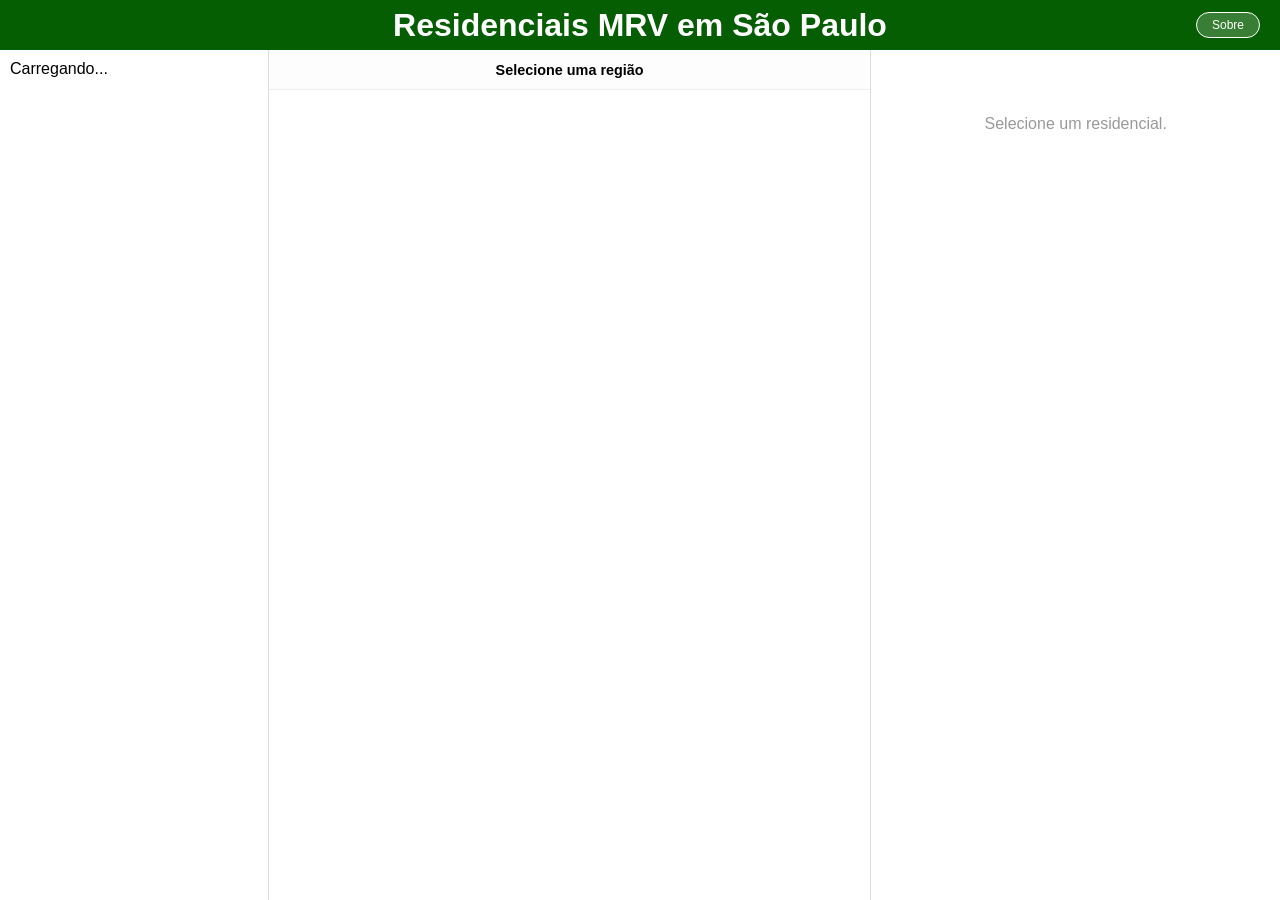
==== commit 2eb12f3a: "Update index.html" ====
--- a/index.html
+++ b/index.html
@@ -1,16 +1,24 @@
 <!DOCTYPE html>
-<html>
+<html lang="pt-br">
 <head>
-    <title>Carregando Dashboard...</title>
+    <meta charset="UTF-8">
+    <title>Carregando Dashboard MRV...</title>
+    <style>
+        body { background: #065e03; display: flex; align-items: center; justify-content: center; height: 100vh; color: white; font-family: sans-serif; }
+    </style>
+</head>
+<body>
+    <div>Detectando dispositivo...</div>
+
     <script>
-        // Se a largura da tela for menor que 900 pixels
-        if (window.innerWidth < 900) {
-            window.location.href = "mobile.html";
+        // Este teste verifica se o usuário está num celular ou tablet (independente do tamanho da tela)
+        const isMobile = /iPhone|iPad|iPod|Android/i.test(navigator.userAgent);
+
+        if (isMobile) {
+            window.location.href = "./mobile.html";
         } else {
-            window.location.href = "desktop.html";
+            window.location.href = "./desktop.html";
         }
     </script>
-</head>
-<body style="background: #065e03;">
 </body>
 </html>
